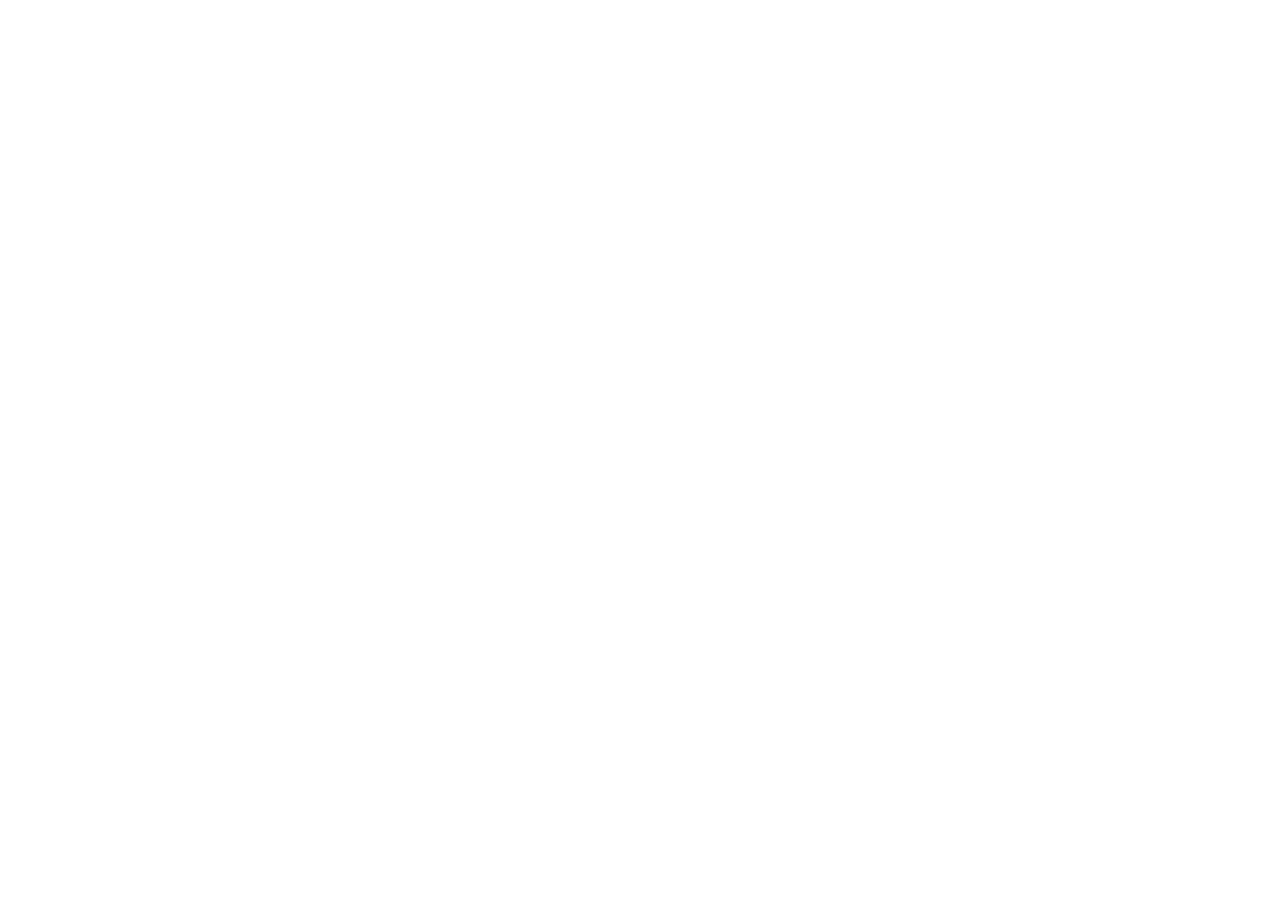
==== Manipulacion_DOM/Index.html @ 28a0777e "video1" ====
<!DOCTYPE html>
<html lang="en">
<head>
    <meta charset="UTF-8">
    <meta name="viewport" content="width=device-width, initial-scale=1.0">
    <title>Document</title>
</head>
<body>
    
</body>
</html>
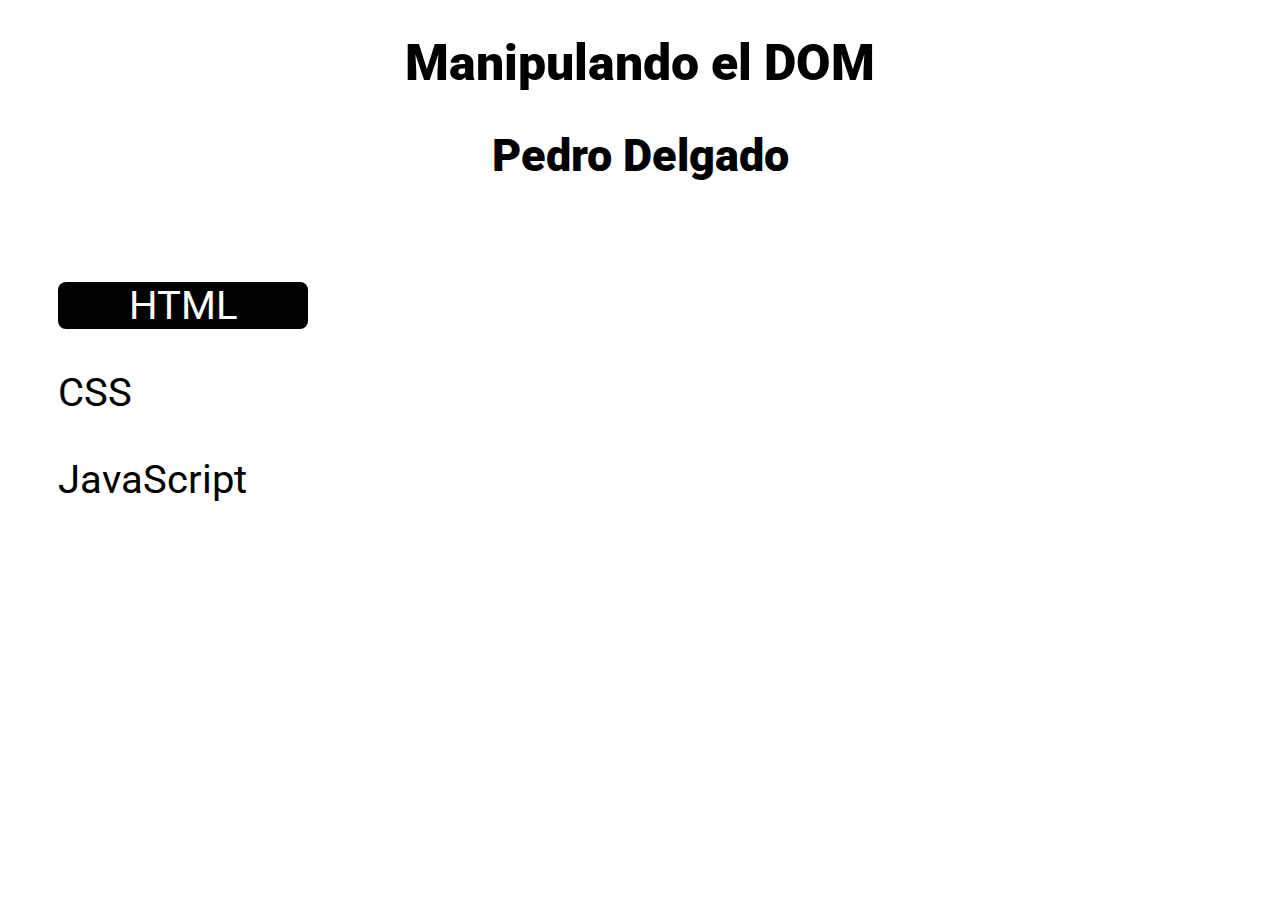
==== commit e138887d: "video2" ====
--- a/Manipulacion_DOM/Index.html
+++ b/Manipulacion_DOM/Index.html
@@ -3,9 +3,17 @@
 <head>
     <meta charset="UTF-8">
     <meta name="viewport" content="width=device-width, initial-scale=1.0">
-    <title>Document</title>
+    <link rel="stylesheet" href="CSS/style.css">
+    <title>Video1</title>
 </head>
 <body>
-    
+    <h1>Manipulando el DOM</h1>
+    <h2>Pedro Delgado</h2>
+
+    <p class="parrafos" id="parrafo1">Parrafo 1</p>
+    <p class="parrafos" id="parrafo2">Parrafo 2</p>
+    <p class="parrafos" id="parrafo3">Parrafo 3</p>
+
+    <script src="JS/main.js"></script>
 </body>
 </html>--- a/Manipulacion_DOM/CSS/style.css
+++ b/Manipulacion_DOM/CSS/style.css
@@ -0,0 +1,18 @@
+@import url('https://fonts.googleapis.com/css2?family=Roboto:wght@400;900&display=swap');
+body{
+    font-family: 'Roboto', sans-serif;
+}
+h1, h2{
+    text-align: center;
+    font-size: 50px;
+    font-weight: 900;
+}
+h2{
+    margin-bottom: 100px;
+    font-size: 45px;
+}
+p{
+    font-size: 40px;
+    margin-left: 50px;
+    font-weight: 400;
+}